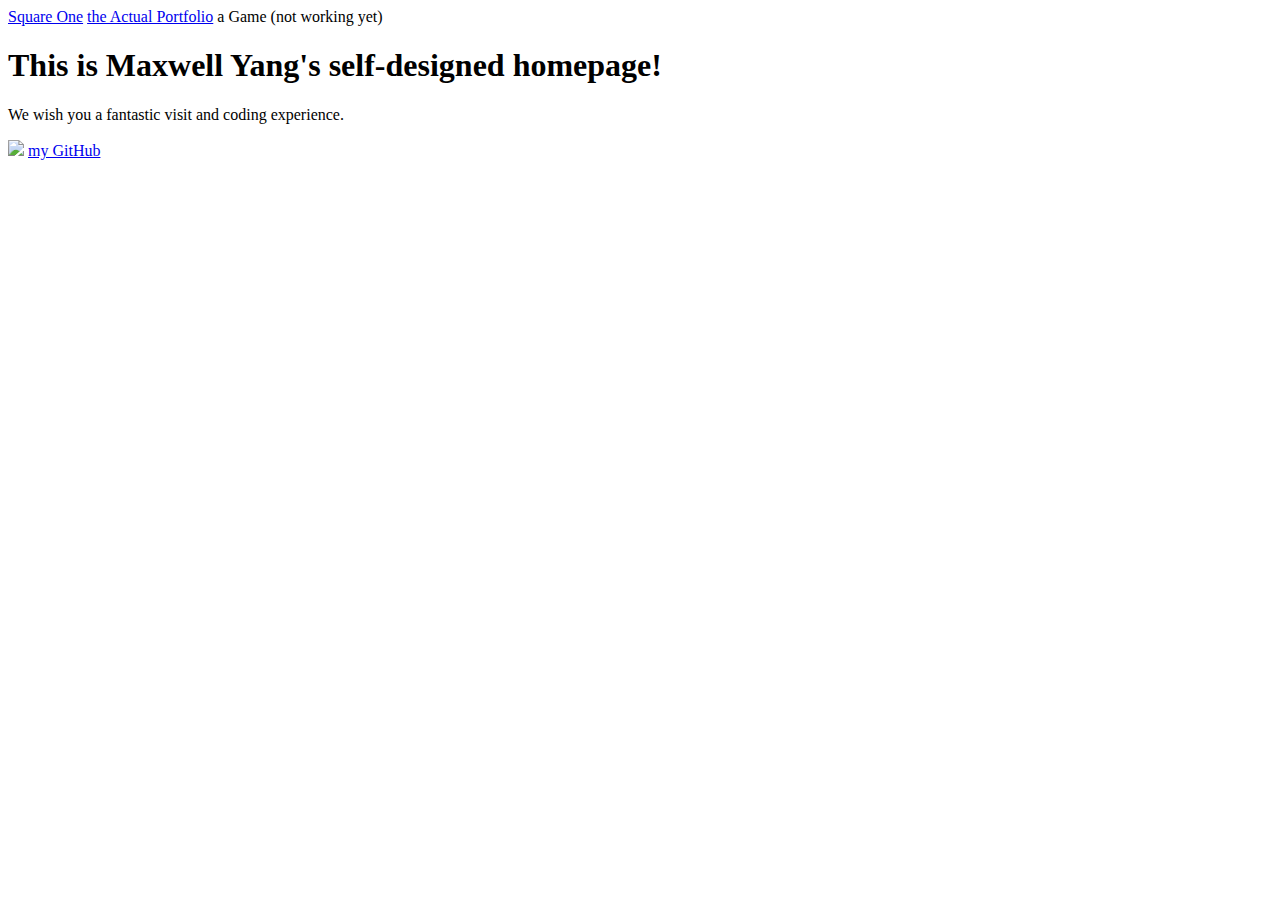
==== index.html @ 48aa04e0 "first commit" ====
<!DOCTYPE html>
<!doctype html>
<html lang="en">
    <head>
        <meta charset="utf-8">
        <title>Home</title>
    </head>
<body>
    <a href="index.html">Square One</a>
    <a href="my_portfolio.html">the Actual Portfolio</a>
    <link href="snek.css">a Game (not working yet)</link>
        <h1>This is Maxwell Yang's self-designed homepage!</h1>
        <p>We wish you a fantastic visit and coding experience.</p>
        <img src="https://pbs.twimg.com/profile_images/706445973782974464/rUkjGVWM.jpg" height="400">
        <a href="deltariuns99/deltariuns99.github.io.git">my GitHub</a>
</body>
</html>
---- snek.css ----
@import url("http://fonts.googleapis.com/css?family=Press+Start+2P");

body {padding: 0; margin: 0; overflow: hidden;}
#canvas {background: black;}

#menu, #reMenu {
	position: absolute;
	z-index: 1;
	top: 0;
	left: 0;
	width: 100%;
	height: 100%;
	background: black;
}

#reMenu {background: transparent;}

h1, p, a {
	position: relative;  
	z-index: 1; 
	font: 72px "Press Start 2P", cursive;
	color: white;
	text-align: center;
	margin: 0;
}

a{
	font-size : 16px; 
	margin: 0;
	display: inline-block;
	position: relative;
	left: 0;
}

h1 {margin-top: 5%;}

p {
	font-size: 16px;
	margin-top: 10px;
	padding-left: 200px;
}

a#start, a#restart, a#tweet, p#loading {
	font-size: 24px;
	display: block;
	width: 120px;
	top: 30%;	
	left: 0; 
	border-top: 5px solid white;
	border-bottom: 5px solid white;
	padding: 10px;
	text-decoration: none;
	margin: 0 auto; 
}

a#restart {width: 165px; top: 20%}

a#tweet {top: 25%; width: 342px;}

#score {
	bottom: 10px;
	position: absolute;
	z-index: 1;
	padding-left: 10px;
	font-size: 16px;
}

p#loading {
	border: none;
	font-size: 16px;
	top: 20%;
	width: 200px;
}

a#start{top: 100%;}

#info2 {padding : 0;}
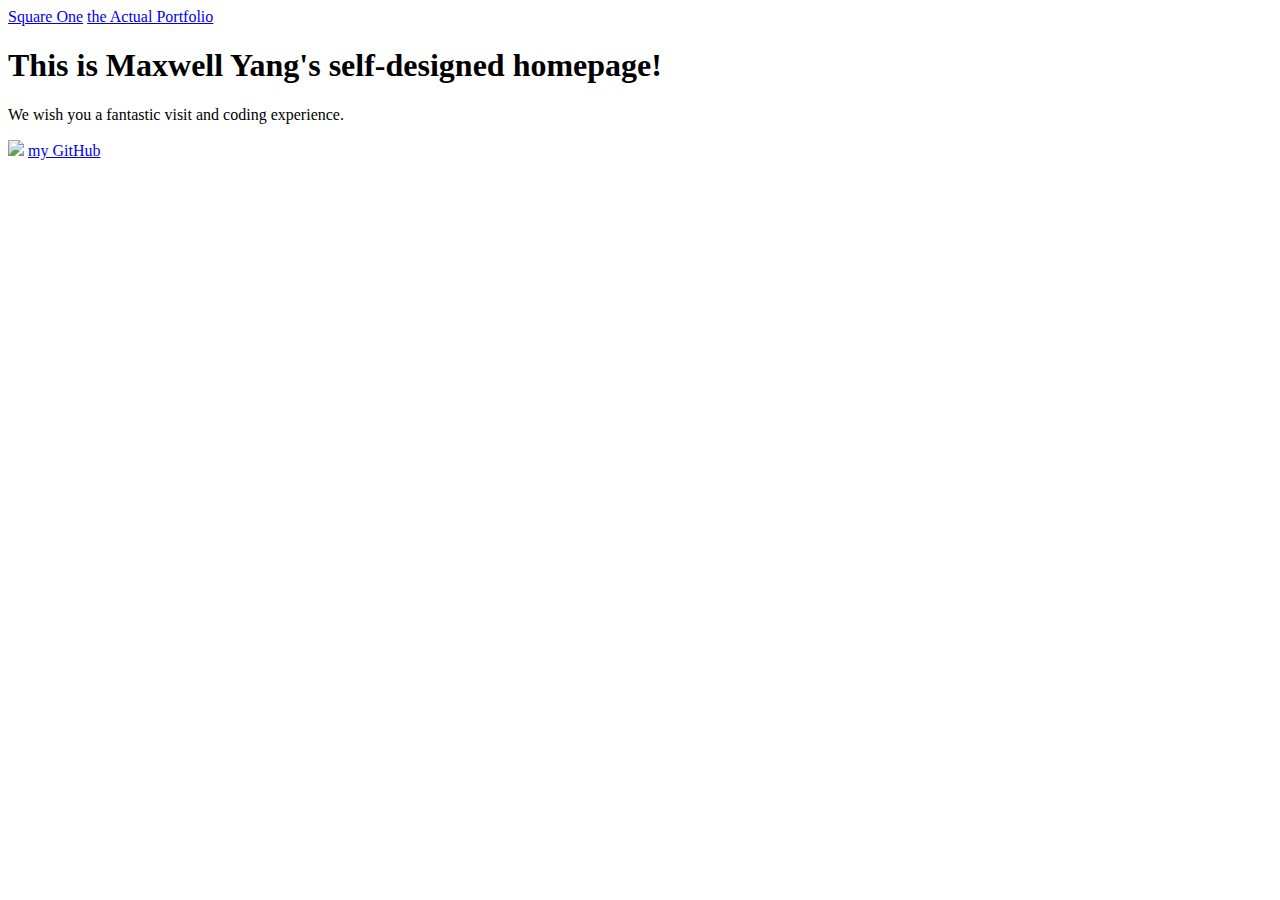
==== commit 74067000: "first commit" ====
--- a/index.html
+++ b/index.html
@@ -8,10 +8,9 @@
 <body>
     <a href="index.html">Square One</a>
     <a href="my_portfolio.html">the Actual Portfolio</a>
-    <link href="snek.css">a Game (not working yet)</link>
         <h1>This is Maxwell Yang's self-designed homepage!</h1>
         <p>We wish you a fantastic visit and coding experience.</p>
-        <img src="https://pbs.twimg.com/profile_images/706445973782974464/rUkjGVWM.jpg" height="400">
-        <a href="deltariuns99/deltariuns99.github.io.git">my GitHub</a>
+        <img src="https://upload.wikimedia.org/wikipedia/en/6/69/Sage_Creek_High_School.gif" height="400">
+        <a href="https://github.com/deltariuns99/deltariuns99.github.io">my GitHub</a>
 </body>
 </html>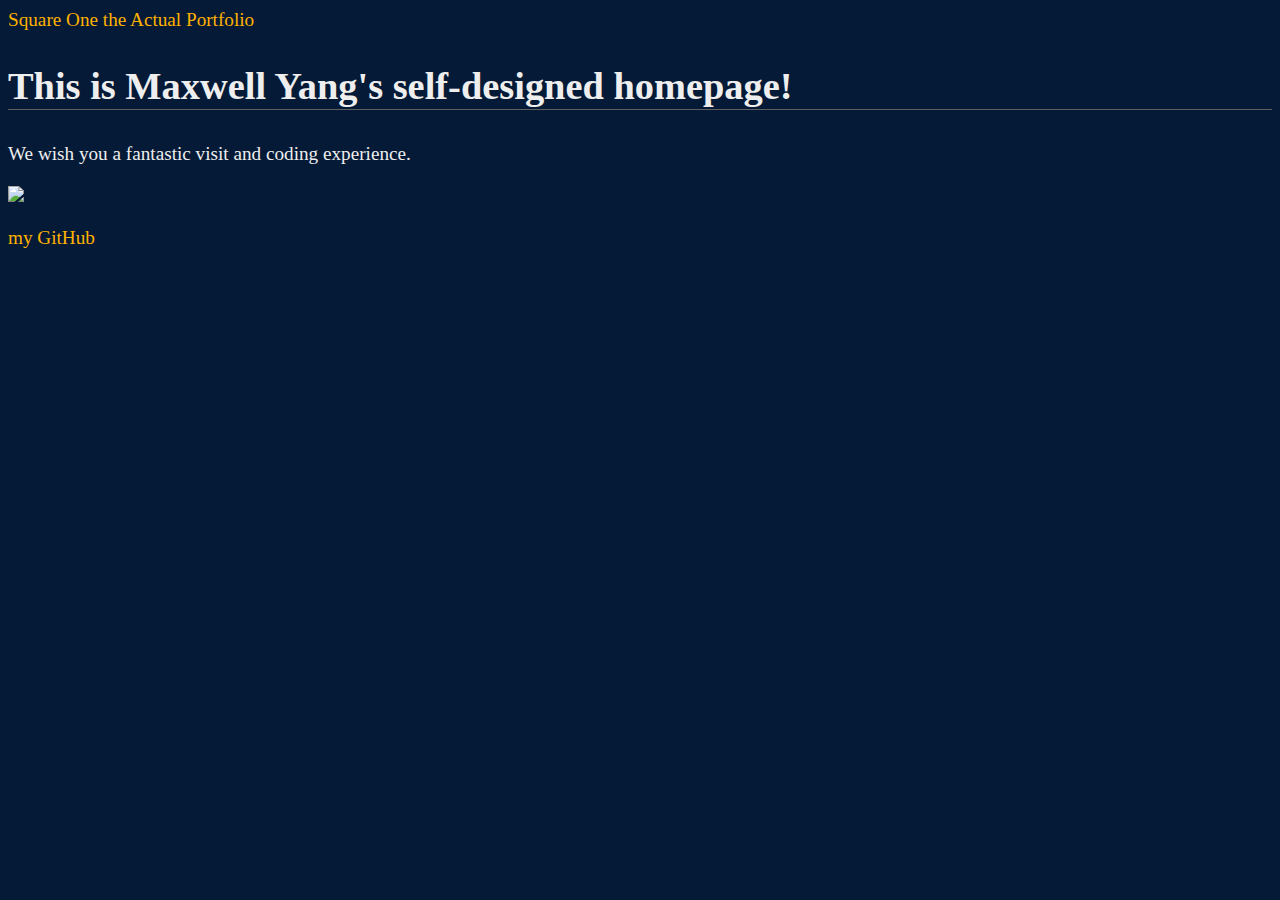
==== commit c05b080c: "second commit" ====
--- a/index.html
+++ b/index.html
@@ -1,16 +1,21 @@
 <!DOCTYPE html>
-<!doctype html>
+
+<!-- use https://qntm.org/page/style.css for styling -->
+
 <html lang="en">
     <head>
         <meta charset="utf-8">
+        <link rel="stylesheet" type="text/css" href="style.css"/>
         <title>Home</title>
     </head>
 <body>
-    <a href="index.html">Square One</a>
-    <a href="my_portfolio.html">the Actual Portfolio</a>
-        <h1>This is Maxwell Yang's self-designed homepage!</h1>
-        <p>We wish you a fantastic visit and coding experience.</p>
+    <a href="index.html"; style="font-family: 'Georgia'">Square One</a>
+    <a href="my_portfolio.html"; style="font-family: 'Georgia'">the Actual Portfolio</a>
+        <h2 style="font-family:'Georgia'"; style="font-color: white">This is Maxwell Yang's self-designed homepage!</h2>
+        <p style="font-family:'Georgia'"><font-color: "white">We wish you a fantastic visit and coding experience.</font-color:></p>
         <img src="https://upload.wikimedia.org/wikipedia/en/6/69/Sage_Creek_High_School.gif" height="400">
-        <a href="https://github.com/deltariuns99/deltariuns99.github.io">my GitHub</a>
+        <p>
+            <a href="https://github.com/deltariuns99/deltariuns99.github.io"; style="font-family: 'Georgia'"; style="text-align:right">my GitHub</a>
+        </p>
 </body>
 </html>--- a/style.css
+++ b/style.css
@@ -0,0 +1,301 @@
+@import "reset.css";
+
+body {
+	font-family: georgia;
+	line-height: 1.2;
+	/* background-color: #253a56; */
+	/* background-color: #152a46; */
+	background-color: #051a36;
+	color: #eeeeee;
+	font-size: 1.2em;
+}
+	.wrapper {
+		float: left;
+		width: 600px;
+		margin: 3em;
+	}
+		.wrapper > *:first-child {
+			margin-top: 0;
+		}
+		a {
+			color: #ffb200; /* orange */
+			text-decoration: none;
+			cursor: pointer; /* even if no href */
+		}
+			a:visited {
+				color: #bb7f00;
+			}
+			a:hover,
+			a:active,
+			a:focus {
+				color: #ffdC2A; /* yellow */
+			}
+		/* TODO: further experimentation here */
+		select, input, textarea {
+			border: 1px solid #888888;
+			font-size: 1em;
+			font-family: inherit;
+			font-weight: inherit;
+			background-color: transparent;
+			color: inherit;
+		}
+		#page { margin: 0 0 3em 0; }
+		#top { margin: 0 0 3em 0; }
+		h1,
+		#content,
+		#ancestors,
+		#addthis,
+		#controls,
+		#comments {
+			margin: 3em 0;
+		}
+		#footer {
+			margin: 3em 0 0 0;
+		}
+			#footer p {
+				display: inline;
+			}
+
+		form.miniform {
+			display: inline;
+			border-width: 0;
+			margin: 0;
+			padding: 0;
+		}
+			form.miniform p {
+				display: inline;
+				border-width: 0;
+				margin: 0;
+				padding: 0;
+			}
+
+		h1 {
+			font-size: 3em;
+			font-weight: bold;
+			margin-bottom: 1em;
+		}
+		.breadcrumbs {
+			font-size: 0.8em;
+		}
+			.breadcrumb:after {
+				content: " Â» ";
+			}
+		h2 {
+			color: #eeeeee;
+			font-size: 2em;
+			font-weight: bold;
+			border-bottom: 1px solid #606060;
+		}
+		#content {
+		}
+			#content > *:first-child {
+				margin-top: 0;
+			}
+			.controls {
+				text-align: center;
+			}
+			button {
+				/* should just look like a regular hyperlink */
+				margin: 0;
+				border-width: 0;
+				padding: 0;
+				background-color: transparent;
+				font-family: georgia;
+				font-size: 1em;
+				color: #ffb200;
+				cursor: pointer;
+			}
+				button:hover,
+				button:active,
+				button:focus {
+					color: #eeeeee;
+				}
+			.control {
+				/* for both <div>s, <a>s and <button>s*/
+				display: inline;
+				font-size: 0.8em;
+				margin-left: 0.5em;
+				margin-right: 0.5em;
+			}
+			h3 {
+				margin: 2em 0 1em;
+				font-size: 1.25em;
+				font-weight: bold;
+				color: #98afd4;
+				border-bottom: 1px dotted #606060;
+			}
+			h4 {
+				color: #75a7f2;
+				font-weight: bold;
+				margin: 1em 0;
+			}
+				h4 a {
+					font-weight: bold;
+				}
+			h5 {
+				font-weight: bold;
+				margin: 1em 0;
+			}
+			p {
+				margin: 1em 0;
+			}
+			p.rant {
+				font-weight: bold;
+				font-size: 2em;
+			}
+			blockquote {
+				margin: 1em 2em;
+			}
+				blockquote > *:first-child {
+					margin-top: 0;
+				}
+				blockquote > *:last-child {
+					margin-bottom: 0;
+				}
+			hr {
+				height: 0;
+				border-width: 0;
+				border-top: 1px dotted #a0a0a0;
+			}
+			big {
+				font-size: 1.25em;
+			}
+			small {
+				font-size: 0.8em;
+			}
+			sup {
+				font-size: 0.8em;
+				vertical-align: super;
+			}
+			sub {
+				font-size: 0.8em;
+				vertical-align: sub;
+			}
+			var,
+			em,
+			i {
+				font-style: italic;
+			}
+			i em,
+			em i {
+				font-style: normal;
+			}
+			strong {
+				font-weight: bold;
+			}
+			pre {
+				font-size: 0.8em;
+				margin: 1em 2em;
+				font-family: consolas, courier new;
+				color: #ffd980; /* yellow */
+			}
+			code,
+			tt,
+			kbd {
+				font-family: consolas, courier new;
+				color: #ffd980; /* yellow */
+			}
+			var {
+				color: #78C6B9; /* pale green */
+			}
+			table {
+				border: 1px solid #555555;
+				border-collapse: collapse;
+				font-size: 0.8em;
+			}
+				thead {
+				}
+				tfoot {
+				}
+				tbody {
+				}
+					tr {
+					}
+						th {
+							border: 1px solid #555555;
+							font-weight: bold;
+							color: #75a7f2;
+							padding: 0.5em;
+						}
+						td {
+							border: 1px solid #555555;
+							padding: 0.5em;
+						}
+							th > *:first-child,
+							td > *:first-child {
+								margin-top: 0;
+							}
+							th > *:last-child,
+							td > *:last-child {
+								margin-bottom: 0;
+							}
+			ul,
+			ol {
+				margin: 1em 0;
+			}
+			ol {
+				list-style-type: decimal;
+			}
+			ul {
+				list-style-type: disc;
+			}
+			ul ul {
+				list-style-type: circle;
+			}
+			ul ul ul {
+				list-style-type: square;
+			}
+				li {
+					margin-left: 2em;
+				}
+			dl {
+				margin: 1em 0 1em 2em;
+			}
+				dt {
+					margin: 1em 0;
+					font-weight: bold;
+				}
+				dd {
+					margin: 1em 0;
+				}
+			#content > *:last-child {
+				margin-bottom: 0;
+			}
+		#addthis {
+			text-align: center;
+		}
+		#ancestors {
+			font-weight: bold;
+		}
+		#comments {
+		}
+			#comments > *:first-child {
+				margin-top: 0;
+			}
+			.comment {
+				margin: 2em 0 1em;
+			}
+			h4.adminComment {
+				color: #00dddd;
+			}
+			.hiddenComment {
+				opacity: 0.5;
+			}
+			#comments > *:last-child {
+				margin-bottom: 0;
+			}
+		#footer {
+			border-top: 1px solid #606060;
+			font-size: 0.8em;
+			padding-top: 1em;
+			text-align: center;
+			color: #999999;
+		}
+			.footerlink {
+				display: inline;
+				margin: 0 0.3em;
+			}
+
+/* Ra */
+.tworld { text-align: right; }
+.between { text-align: center; }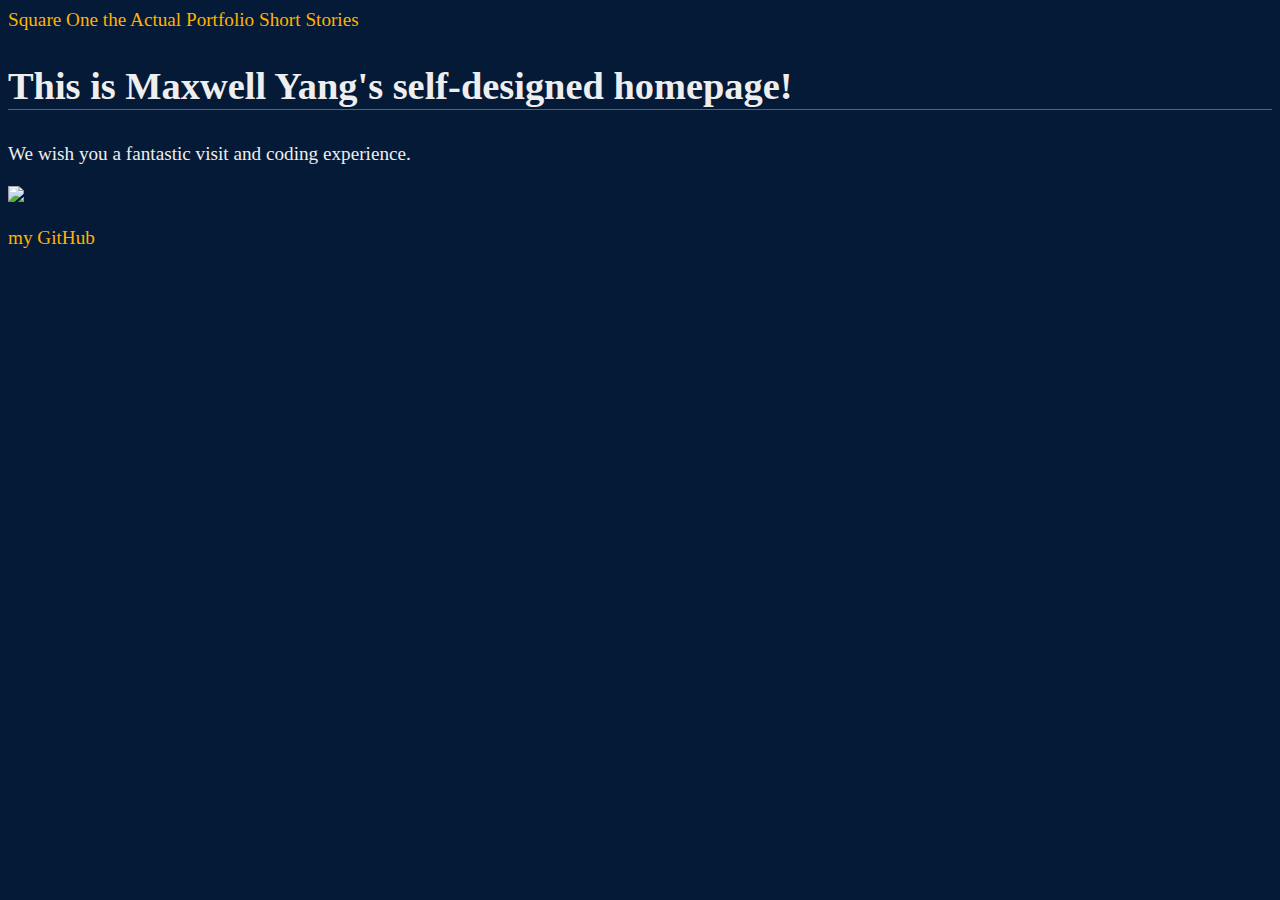
==== commit 92bfcd74: "third commit" ====
--- a/index.html
+++ b/index.html
@@ -6,11 +6,12 @@
     <head>
         <meta charset="utf-8">
         <link rel="stylesheet" type="text/css" href="style.css"/>
-        <title>Home</title>
+        <title>MUH PORTFOLIO</title>
     </head>
 <body>
     <a href="index.html"; style="font-family: 'Georgia'">Square One</a>
     <a href="my_portfolio.html"; style="font-family: 'Georgia'">the Actual Portfolio</a>
+    <a href="short_stories.html"; style="font-family: 'Georgia'">Short Stories</a>
         <h2 style="font-family:'Georgia'"; style="font-color: white">This is Maxwell Yang's self-designed homepage!</h2>
         <p style="font-family:'Georgia'"><font-color: "white">We wish you a fantastic visit and coding experience.</font-color:></p>
         <img src="https://upload.wikimedia.org/wikipedia/en/6/69/Sage_Creek_High_School.gif" height="400">
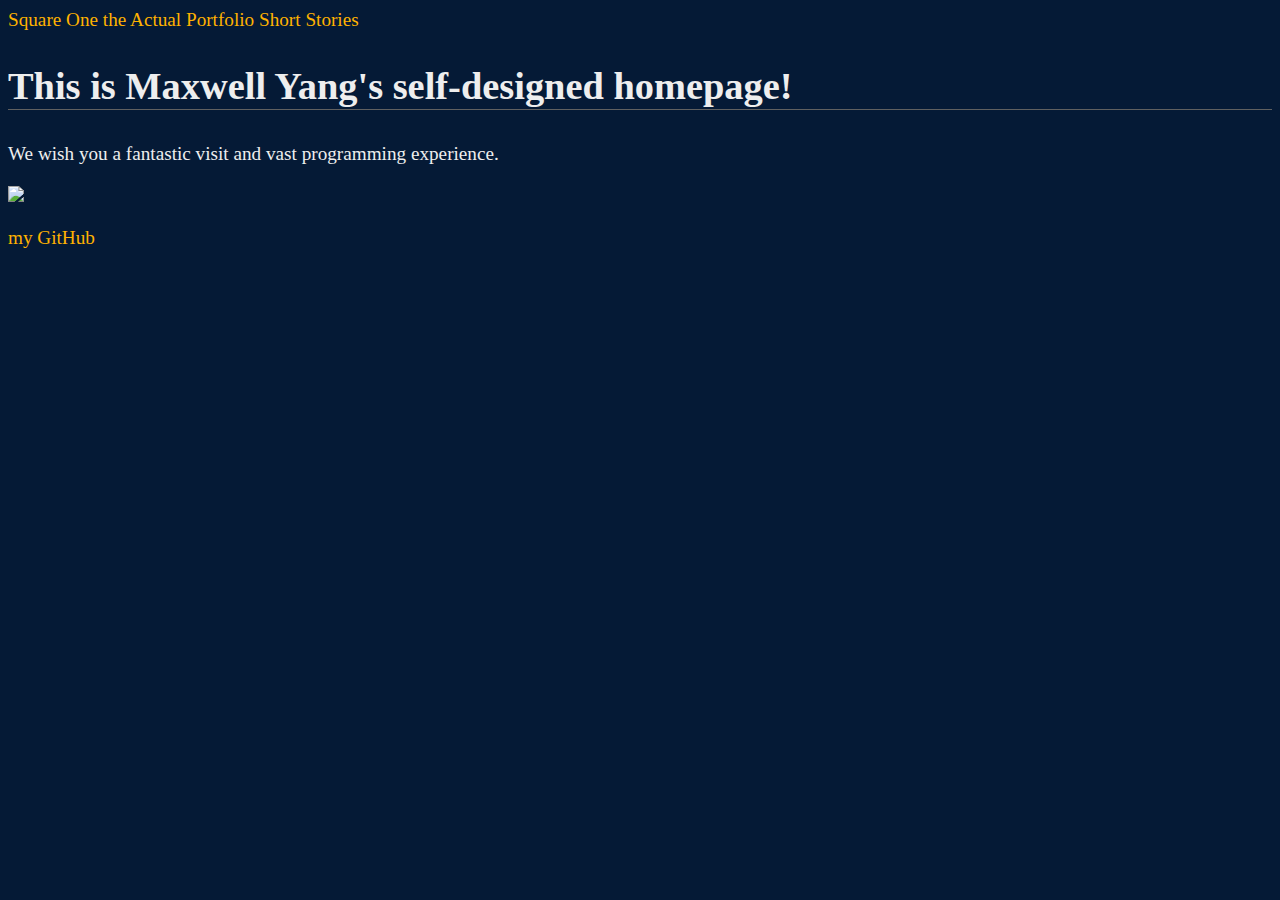
==== commit eeed1b24: "fourth commit" ====
--- a/index.html
+++ b/index.html
@@ -13,7 +13,7 @@
     <a href="my_portfolio.html"; style="font-family: 'Georgia'">the Actual Portfolio</a>
     <a href="short_stories.html"; style="font-family: 'Georgia'">Short Stories</a>
         <h2 style="font-family:'Georgia'"; style="font-color: white">This is Maxwell Yang's self-designed homepage!</h2>
-        <p style="font-family:'Georgia'"><font-color: "white">We wish you a fantastic visit and coding experience.</font-color:></p>
+        <p style="font-family:'Georgia'"><font-color: "white">We wish you a fantastic visit and vast programming experience.</font-color:></p>
         <img src="https://upload.wikimedia.org/wikipedia/en/6/69/Sage_Creek_High_School.gif" height="400">
         <p>
             <a href="https://github.com/deltariuns99/deltariuns99.github.io"; style="font-family: 'Georgia'"; style="text-align:right">my GitHub</a>
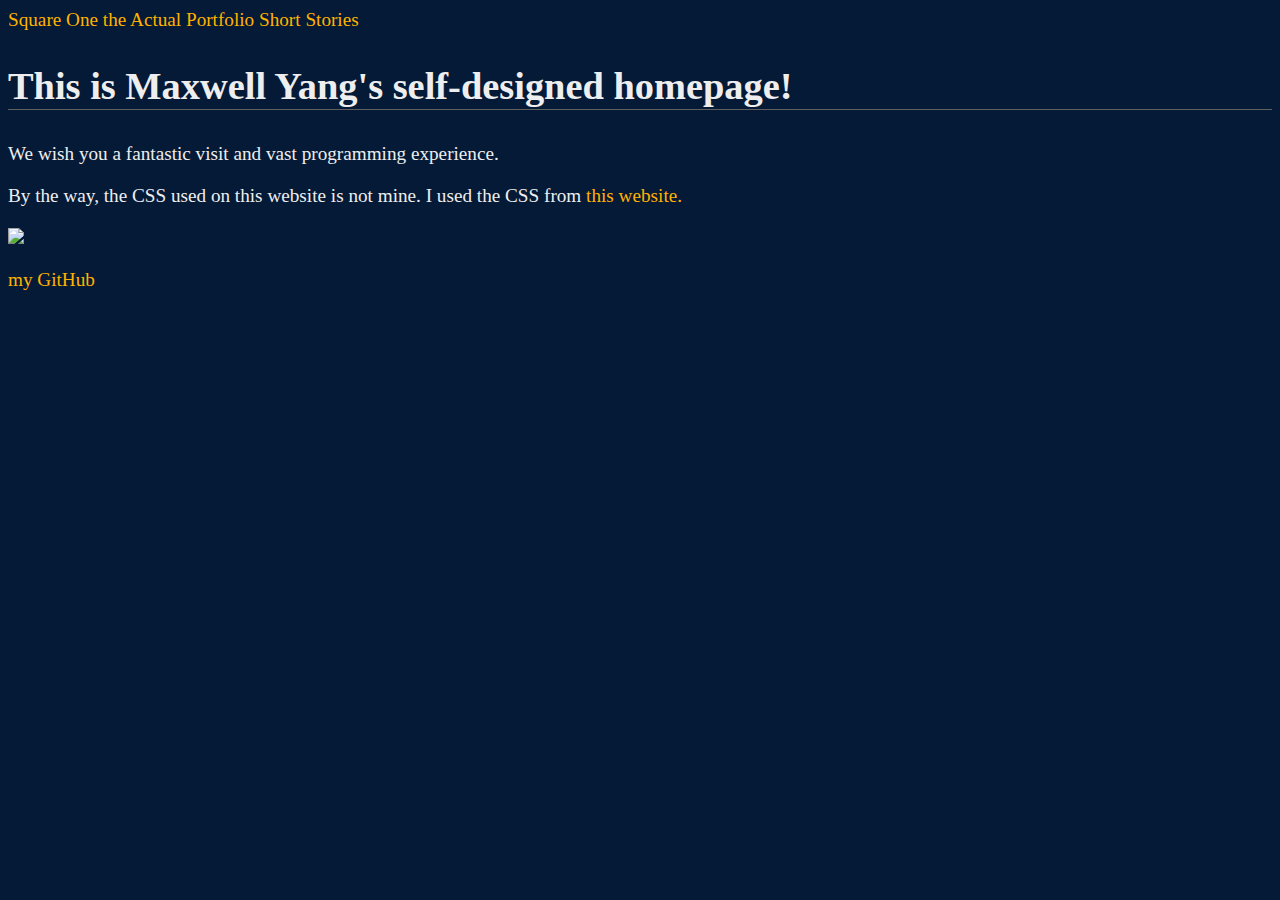
==== commit 17a18a85: "sixth commit" ====
--- a/index.html
+++ b/index.html
@@ -14,7 +14,8 @@
     <a href="short_stories.html"; style="font-family: 'Georgia'">Short Stories</a>
         <h2 style="font-family:'Georgia'"; style="font-color: white">This is Maxwell Yang's self-designed homepage!</h2>
         <p style="font-family:'Georgia'"><font-color: "white">We wish you a fantastic visit and vast programming experience.</font-color:></p>
-        <img src="https://upload.wikimedia.org/wikipedia/en/6/69/Sage_Creek_High_School.gif" height="400">
+        <p>By the way, the CSS used on this website is not mine. I used the CSS from <a href="https://qntm.org">this website.</a></p>
+        <img src="https://media.giphy.com/media/gSxj0I2b2EMCc/giphy.gif" height="230">
         <p>
             <a href="https://github.com/deltariuns99/deltariuns99.github.io"; style="font-family: 'Georgia'"; style="text-align:right">my GitHub</a>
         </p>
--- a/style.css
+++ b/style.css
@@ -22,9 +22,6 @@
 			text-decoration: none;
 			cursor: pointer; /* even if no href */
 		}
-			a:visited {
-				color: #bb7f00;
-			}
 			a:hover,
 			a:active,
 			a:focus {
